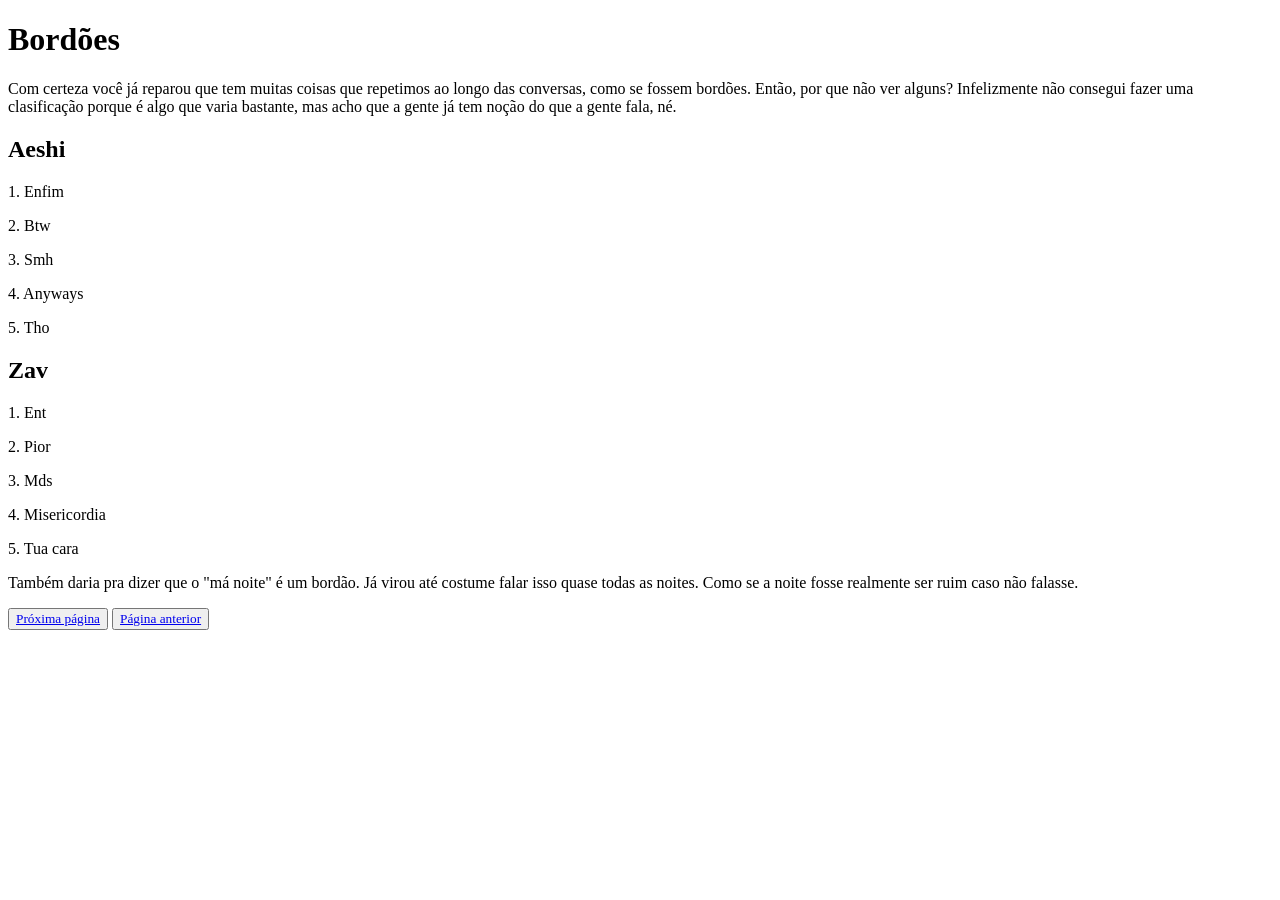
==== Bordões.html @ b7f5f950 "Add files via upload" ====
<!DOCTYPE html>

<html>
<head>
  <meta http-equiv="CONTENT-TYPE" content="text/html; charset=UTF-8">
  <link rel="stylesheet" href="styles/style.css"/>
  <title>Bordões</title>
</head>
<body>
  <h1>
    Bordões
  </h1>
  <p>Com certeza você já reparou que tem muitas coisas que repetimos ao longo das conversas, como se fossem bordões. Então, por que não ver alguns? Infelizmente não consegui fazer uma clasificação porque é algo que varia bastante, mas acho que a gente já tem noção do que a gente fala, né.</p>
  <h2>Aeshi</h2>
  <p> 1. Enfim</p>
  <p> 2. Btw</p>
  <p> 3. Smh</p>
  <p>4. Anyways</p>
  <p>5. Tho </p>
  <h2>Zav</h2>
  <p> 1. Ent</p>
  <p> 2. Pior </p>
  <p> 3. Mds </p>
  <p>4. Misericordia</p>
  <p>5. Tua cara </p>
  
  <p>Também daria pra dizer que o "má noite" é um bordão. Já virou até costume falar isso quase todas as noites. Como se a noite fosse realmente ser ruim caso não falasse.</p>
  <nav>
        <button><a href="continuação.html" style="font-family: 'Baskerville'">Próxima página</a></button>
<button><a href="Continuação2.html" style="font-family: 'Baskerville'">Página anterior</a></button>
</nav>
</body>
</html>
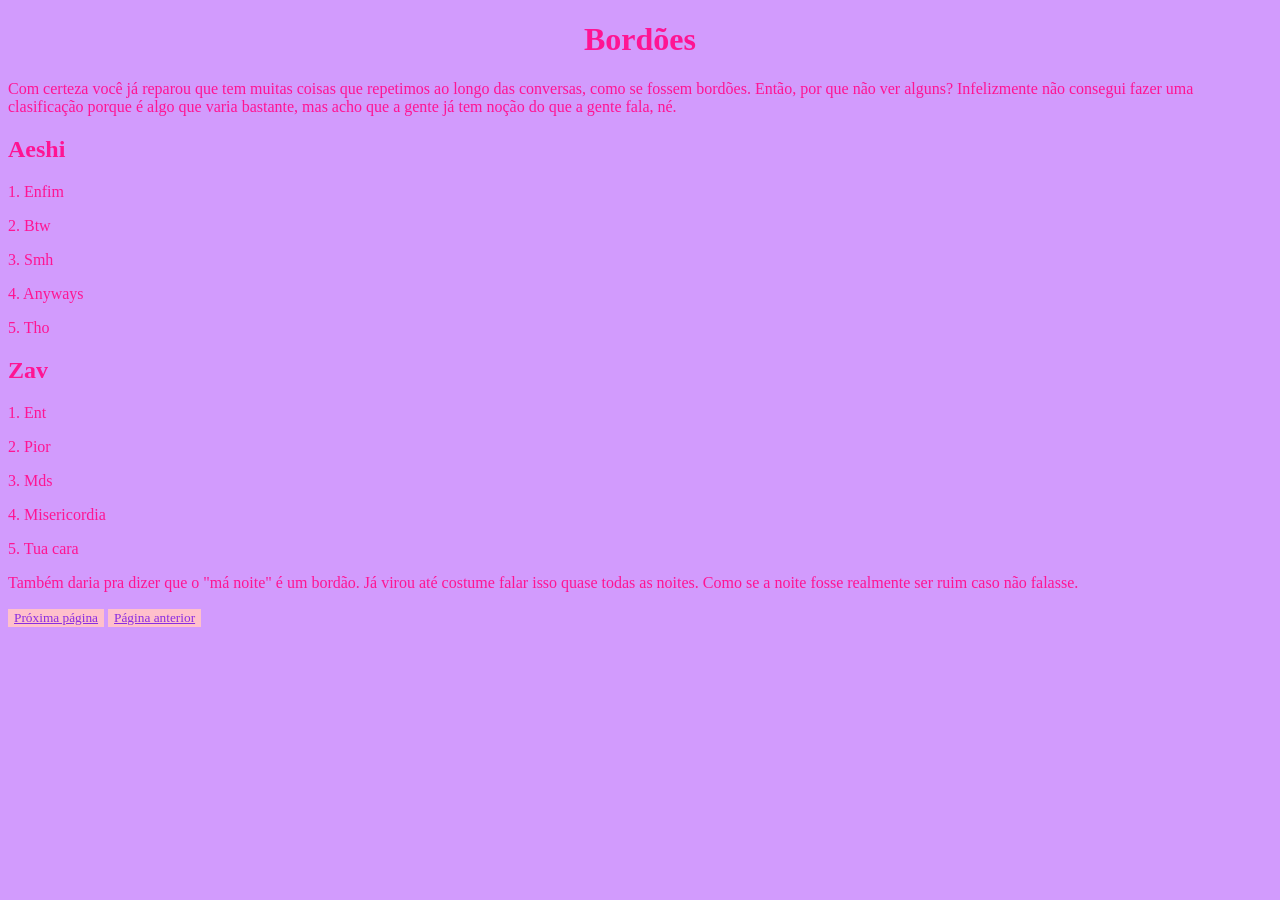
==== commit b1f67430: "Update Bordões.html" ====
--- a/Bordões.html
+++ b/Bordões.html
@@ -3,7 +3,7 @@
 <html>
 <head>
   <meta http-equiv="CONTENT-TYPE" content="text/html; charset=UTF-8">
-  <link rel="stylesheet" href="styles/style.css"/>
+  <link rel="stylesheet" href="style.css"/>
   <title>Bordões</title>
 </head>
 <body>
--- a/style.css
+++ b/style.css
@@ -0,0 +1,27 @@
+body {
+    background-color: #D29BFD;
+}
+h1 {
+    color: deeppink;
+    font-family: Times New Roman
+}
+
+h1 {text-align: center}
+
+h2 {color: deeppink;
+    font-family: Times New Roman
+    
+}
+
+p {
+    color: deeppink;
+    font-family: Baskerville}
+
+a {
+    color: blueviolet;
+}
+button {
+    background-color: pink;
+    border: azure
+    
+    
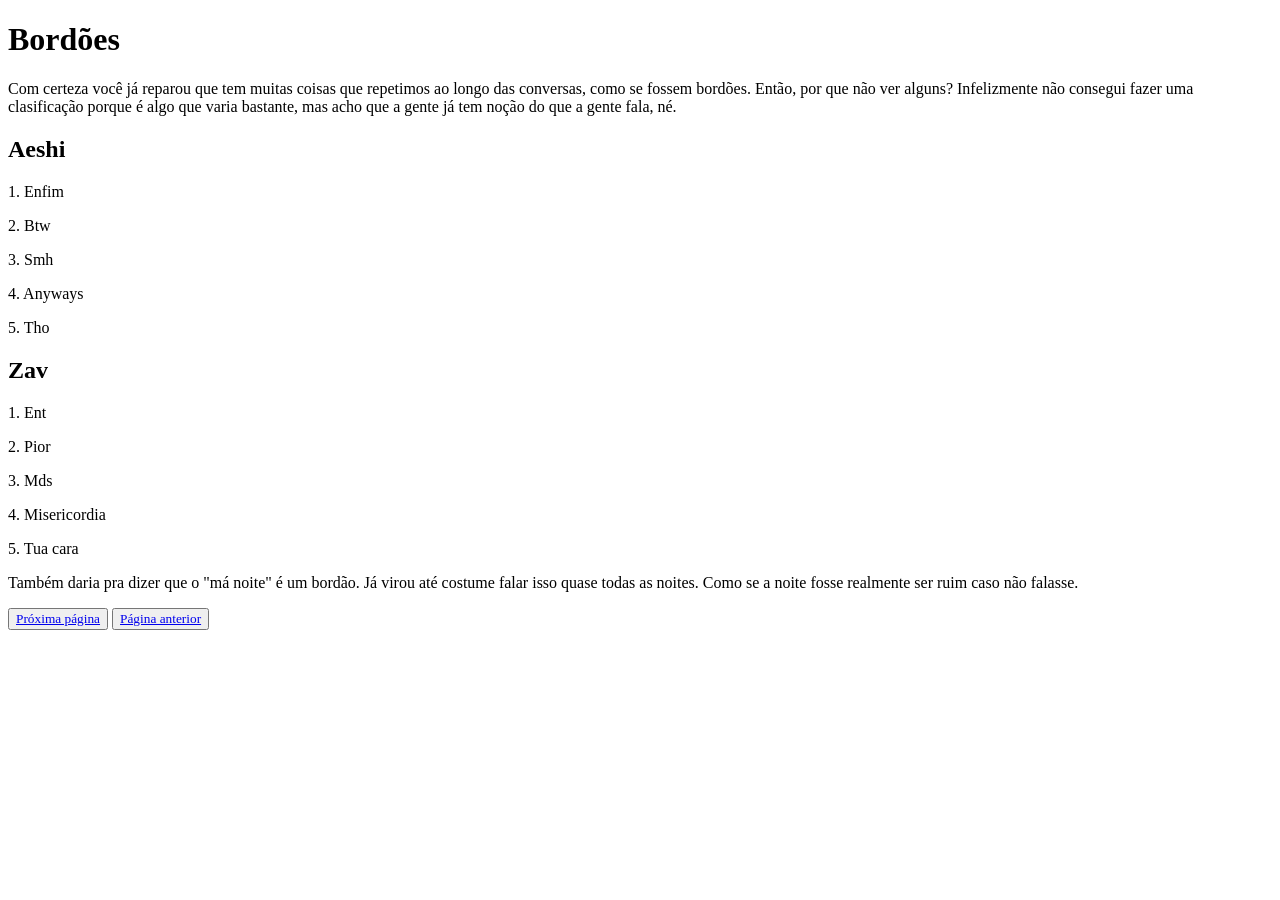
==== commit 09b2552f: "Add files via upload" ====
--- a/Bordões.html
+++ b/Bordões.html
@@ -2,8 +2,9 @@
 
 <html>
 <head>
-  <meta http-equiv="CONTENT-TYPE" content="text/html; charset=UTF-8">
-  <link rel="stylesheet" href="style.css"/>
+  <meta charset="UTF-8">
+    <meta name="viewport" content="width=device-width, initial-scale=1.0">
+  <link rel="stylesheet" href="styles/style.css"/>
   <title>Bordões</title>
 </head>
 <body>
@@ -26,7 +27,7 @@
   
   <p>Também daria pra dizer que o "má noite" é um bordão. Já virou até costume falar isso quase todas as noites. Como se a noite fosse realmente ser ruim caso não falasse.</p>
   <nav>
-        <button><a href="continuação.html" style="font-family: 'Baskerville'">Próxima página</a></button>
+        <button><a href="Consideraçõesfinais.html" style="font-family: 'Baskerville'">Próxima página</a></button>
 <button><a href="Continuação2.html" style="font-family: 'Baskerville'">Página anterior</a></button>
 </nav>
 </body>
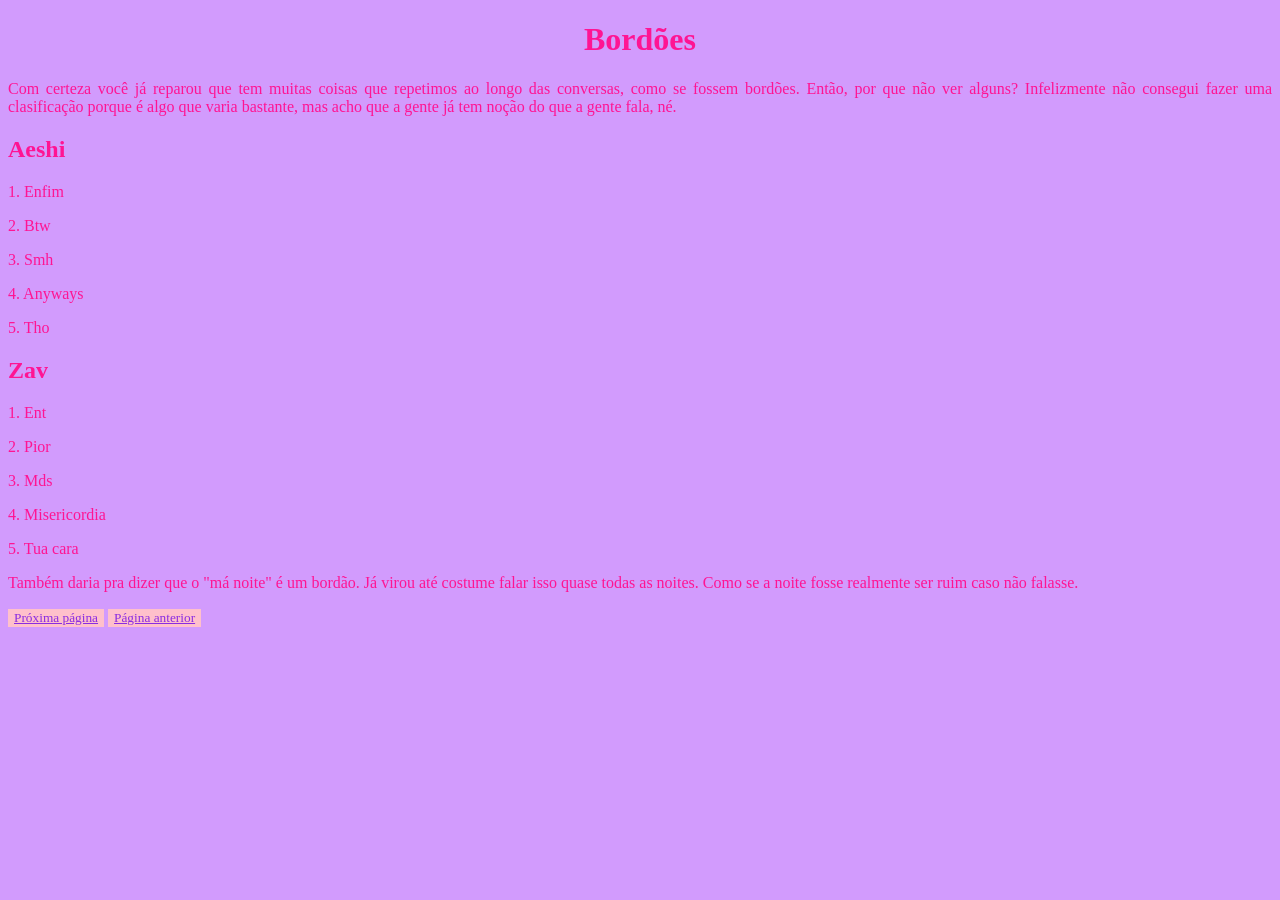
==== commit f41543a9: "Update Bordões.html" ====
--- a/Bordões.html
+++ b/Bordões.html
@@ -4,7 +4,7 @@
 <head>
   <meta charset="UTF-8">
     <meta name="viewport" content="width=device-width, initial-scale=1.0">
-  <link rel="stylesheet" href="styles/style.css"/>
+  <link rel="stylesheet" href="style.css"/>
   <title>Bordões</title>
 </head>
 <body>
--- a/style.css
+++ b/style.css
@@ -0,0 +1,31 @@
+body {
+    background-color: #D29BFD;
+}
+h1 {
+    color: deeppink;
+    font-family: Times New Roman;
+    text-align: center
+}
+
+
+h2 {color: deeppink;
+    font-family: Times New Roman
+    
+}
+
+p {
+    color: deeppink;
+    font-family: Baskerville;
+    text-align: justify
+}
+
+a {
+    color: blueviolet;
+}
+button {
+    background-color: pink;
+    border: azure}
+    .diário {
+        border: 1px solid gray;
+        font-family: "Sofia" sans-serif;
+  }
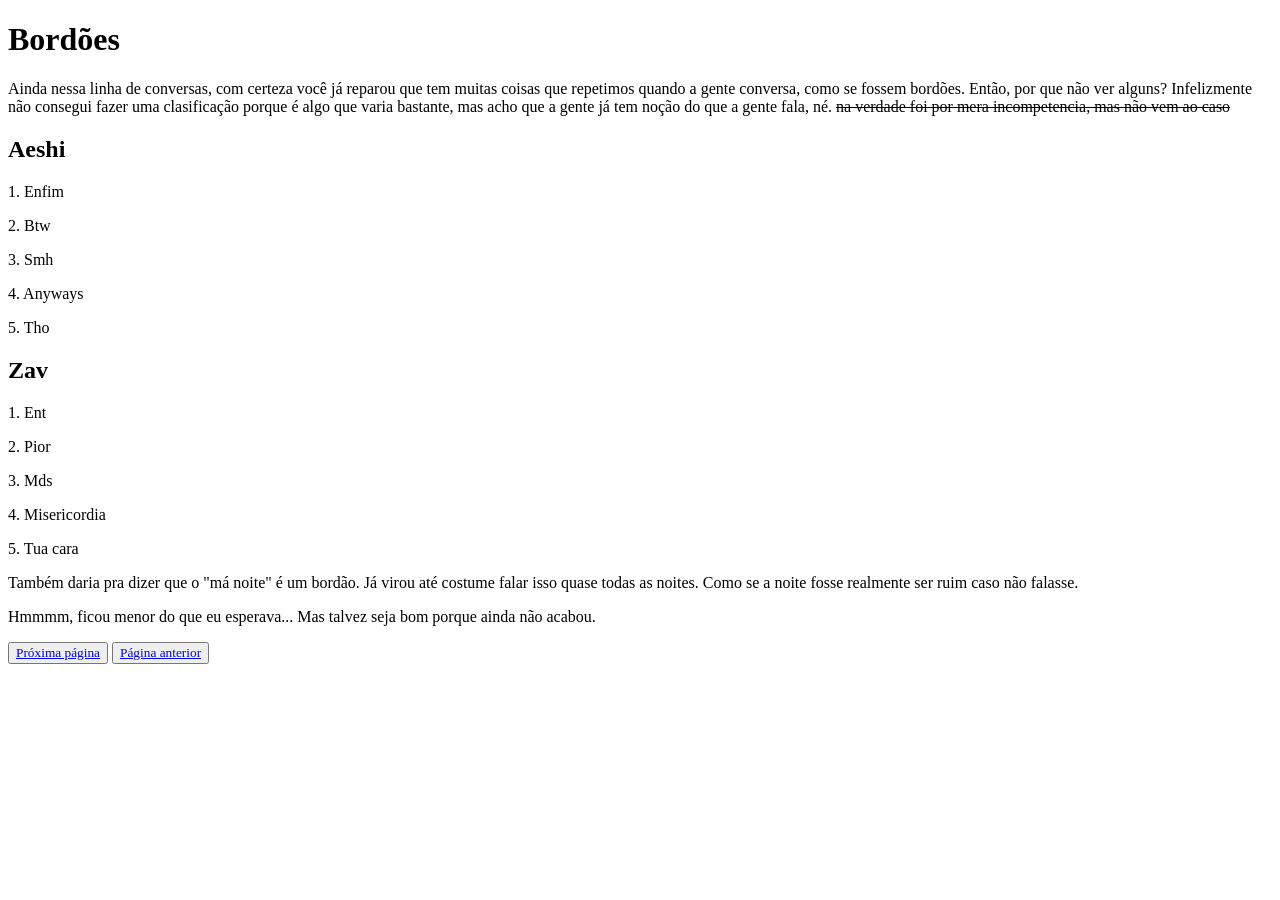
==== commit 333878a3: "Add files via upload" ====
--- a/Bordões.html
+++ b/Bordões.html
@@ -4,14 +4,21 @@
 <head>
   <meta charset="UTF-8">
     <meta name="viewport" content="width=device-width, initial-scale=1.0">
-  <link rel="stylesheet" href="style.css"/>
+  <link rel="stylesheet" href="styles/style.css"/>
+  <link rel="preconnect" href="https://fonts.googleapis.com">
+<link rel="preconnect" href="https://fonts.gstatic.com" crossorigin>
+<link href="https://fonts.googleapis.com/css2?family=Abril+Fatface&display=swap" rel="stylesheet">
+  <link rel="preconnect" href="https://fonts.googleapis.com">
+<link rel="preconnect" href="https://fonts.gstatic.com" crossorigin>
+<link href="https://fonts.googleapis.com/css2?family=Bebas+Neue&display=swap" rel="stylesheet">
   <title>Bordões</title>
 </head>
 <body>
   <h1>
     Bordões
   </h1>
-  <p>Com certeza você já reparou que tem muitas coisas que repetimos ao longo das conversas, como se fossem bordões. Então, por que não ver alguns? Infelizmente não consegui fazer uma clasificação porque é algo que varia bastante, mas acho que a gente já tem noção do que a gente fala, né.</p>
+  <div class="parágrafo"
+  <p> Ainda nessa linha de conversas, com certeza você já reparou que tem muitas coisas que repetimos quando a gente conversa, como se fossem bordões. Então, por que não ver alguns? Infelizmente não consegui fazer uma clasificação porque é algo que varia bastante, mas acho que a gente já tem noção do que a gente fala, né. <s>na verdade foi por mera incompetencia, mas não vem ao caso</s></p>
   <h2>Aeshi</h2>
   <p> 1. Enfim</p>
   <p> 2. Btw</p>
@@ -26,9 +33,11 @@
   <p>5. Tua cara </p>
   
   <p>Também daria pra dizer que o "má noite" é um bordão. Já virou até costume falar isso quase todas as noites. Como se a noite fosse realmente ser ruim caso não falasse.</p>
+    <p> Hmmmm, ficou menor do que eu esperava... Mas talvez seja bom porque ainda não acabou.</p>
+    <div/></div/>
   <nav>
-        <button><a href="Consideraçõesfinais.html" style="font-family: 'Baskerville'">Próxima página</a></button>
-<button><a href="Continuação2.html" style="font-family: 'Baskerville'">Página anterior</a></button>
+        <button><a href="Fotosnossas.html" style="font-family: 'Baskerville'">Próxima página</a></button>
+<button><a href="Linhadotempo2.html" style="font-family: 'Baskerville'">Página anterior</a></button>
 </nav>
 </body>
 </html>
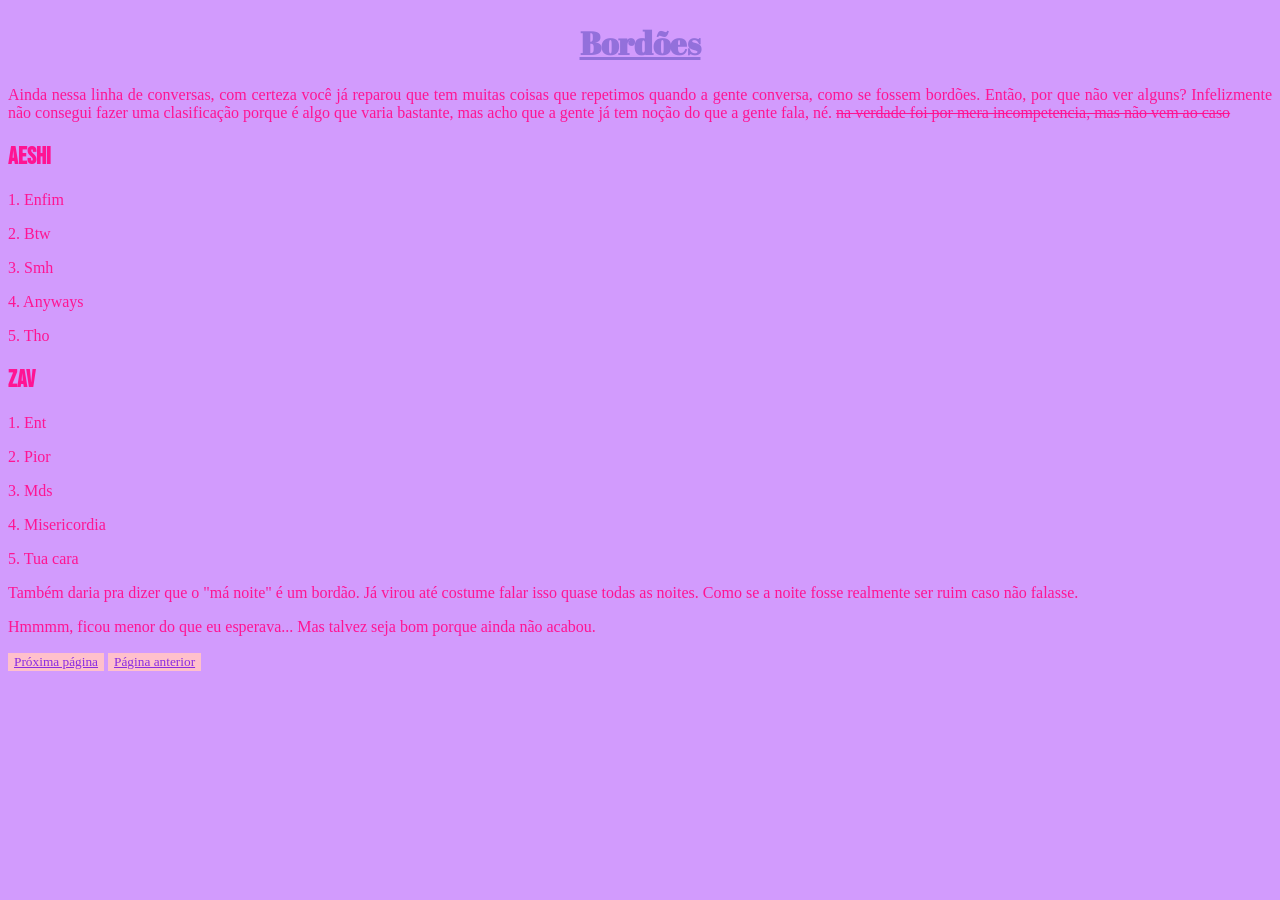
==== commit 1119d67b: "Update Bordões.html" ====
--- a/Bordões.html
+++ b/Bordões.html
@@ -4,7 +4,7 @@
 <head>
   <meta charset="UTF-8">
     <meta name="viewport" content="width=device-width, initial-scale=1.0">
-  <link rel="stylesheet" href="styles/style.css"/>
+  <link rel="stylesheet" href="style.css"/>
   <link rel="preconnect" href="https://fonts.googleapis.com">
 <link rel="preconnect" href="https://fonts.gstatic.com" crossorigin>
 <link href="https://fonts.googleapis.com/css2?family=Abril+Fatface&display=swap" rel="stylesheet">
--- a/style.css
+++ b/style.css
@@ -0,0 +1,42 @@
+body {
+    background-color: #D29BFD;
+}
+h1 {
+    color: mediumpurple;
+    font-family: "Abril Fatface", serif;
+    text-align: center;
+    text-decoration: underline
+}
+
+
+h2 {color: deeppink;
+    font-family: "Bebas Neue", sans-serif
+}
+
+img {width: "300"
+
+}
+
+a {
+    color: blueviolet;
+}
+button {
+    background-color: pink;
+    border: azure;}
+
+.parágrafo { color: deeppink;
+    font-family: Times;
+    text-align: justify
+}
+
+.data { color: magenta;
+    font-family: Courier New;
+    
+}
+
+    .diário {
+        border: 1px solid pink;
+  text-align: justify;
+  color: pink;
+  font-family: Caveat;
+  }
